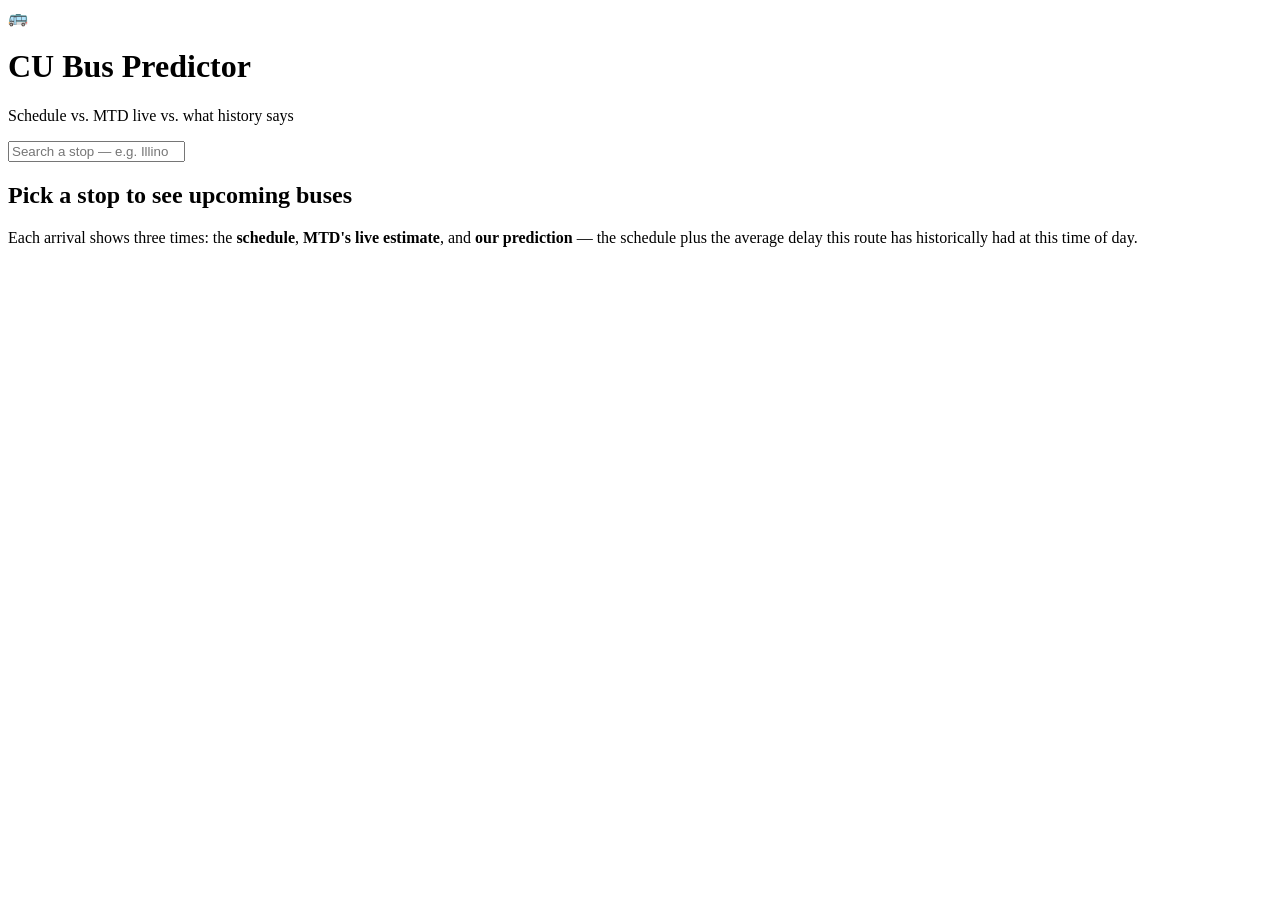
==== busapp/static/index.html @ c0a42e97 "Add arrivals board web UI Single-page vanilla JS/CSS (no build step): debounced stop search with key" ====
<!DOCTYPE html>
<html lang="en">
<head>
  <meta charset="utf-8">
  <meta name="viewport" content="width=device-width, initial-scale=1">
  <title>CU Bus Predictor</title>
  <link rel="stylesheet" href="/static/style.css">
</head>
<body>
  <header class="top">
    <div class="brand">
      <span class="logo" aria-hidden="true">🚌</span>
      <div>
        <h1>CU Bus Predictor</h1>
        <p class="tagline">Schedule vs. MTD live vs. what history says</p>
      </div>
    </div>
    <div class="search" role="search">
      <input id="q" type="search" placeholder="Search a stop — e.g. Illinois Terminal, Wright & Healey, 3121"
             autocomplete="off" aria-label="Search for a stop" aria-controls="suggest">
      <ul id="suggest" class="suggest" role="listbox" hidden></ul>
    </div>
  </header>

  <main>
    <section id="empty" class="empty">
      <h2>Pick a stop to see upcoming buses</h2>
      <p>Each arrival shows three times: the <b>schedule</b>, <b>MTD's live estimate</b>, and
        <b>our prediction</b> — the schedule plus the average delay this route has historically had
        at this time of day.</p>
    </section>

    <section id="board" hidden>
      <div class="board-head">
        <div>
          <h2 id="stop-name"></h2>
          <p id="stop-meta" class="muted"></p>
        </div>
        <div class="controls">
          <label>Model <select id="model"></select></label>
          <button id="refresh" type="button" title="Refresh now">↻</button>
        </div>
      </div>
      <div id="rt-warning" class="warning" hidden>MTD's live feed is unavailable — showing schedule and our predictions only.</div>
      <div class="table-wrap">
        <table>
          <thead>
            <tr>
              <th>Route</th>
              <th>Destination</th>
              <th class="num">Scheduled</th>
              <th class="num">MTD live</th>
              <th class="num">Our prediction</th>
              <th class="num">Arrives</th>
            </tr>
          </thead>
          <tbody id="rows"></tbody>
        </table>
      </div>
      <p id="no-rows" class="muted" hidden>No more buses scheduled here in the next 90 minutes.</p>
      <p class="legend muted">
        <span class="dot live"></span> tracked by MTD ·
        <span class="late">+late</span> / <span class="early">−early</span> vs schedule ·
        "Arrives" uses MTD's live time when the bus is tracked, otherwise our prediction.
      </p>
    </section>

    <section id="accuracy" class="accuracy" hidden></section>
  </main>

  <footer id="health" class="muted"></footer>
  <script src="/static/app.js"></script>
</body>
</html>
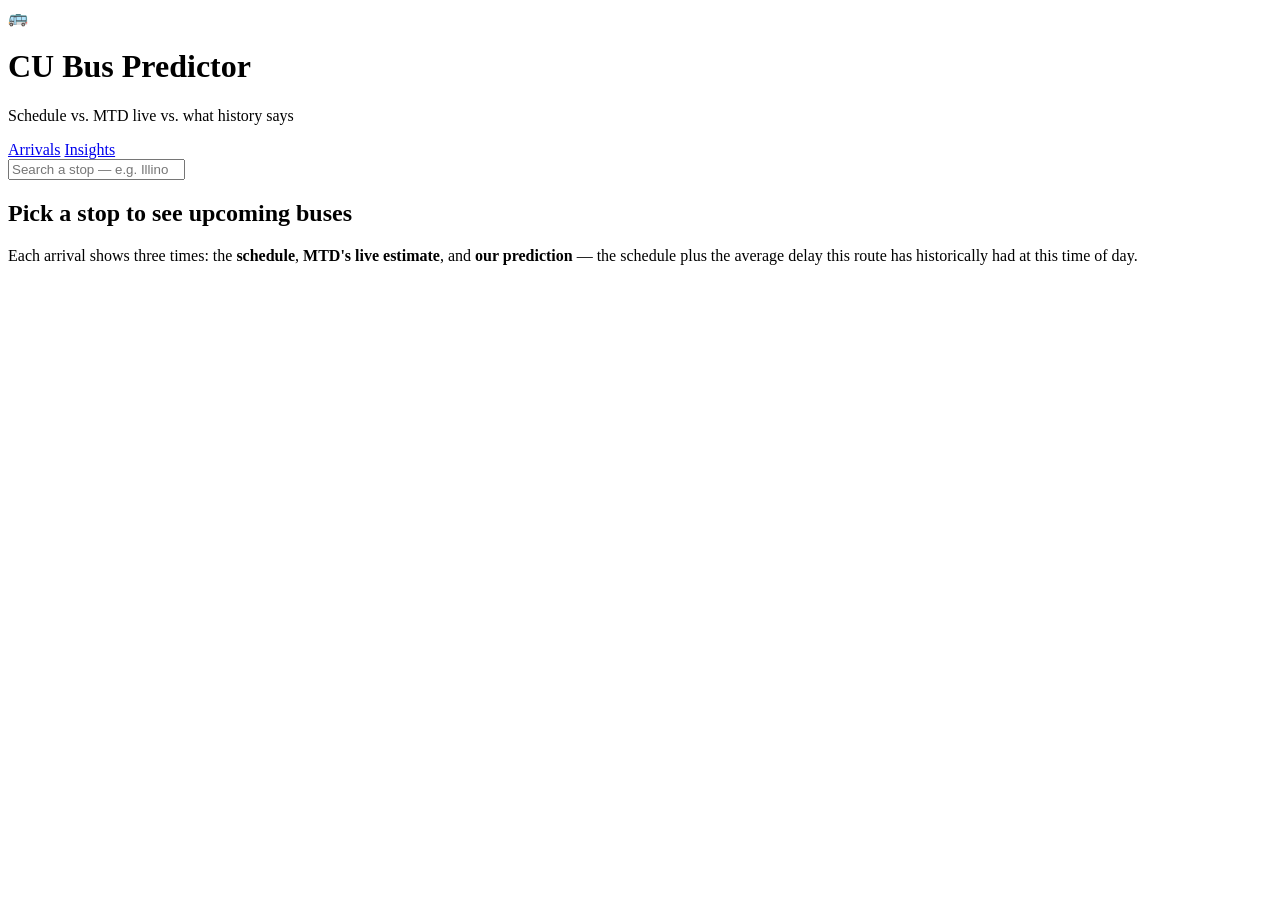
==== commit dd31c4e6: "Add Insights page: lateness and accuracy by line, stop, hour and day - breakdown.py: per-group mean/" ====
--- a/busapp/static/index.html
+++ b/busapp/static/index.html
@@ -15,6 +15,10 @@
         <p class="tagline">Schedule vs. MTD live vs. what history says</p>
       </div>
     </div>
+    <nav class="nav" aria-label="Pages">
+      <a href="/" aria-current="page">Arrivals</a>
+      <a href="/insights">Insights</a>
+    </nav>
     <div class="search" role="search">
       <input id="q" type="search" placeholder="Search a stop — e.g. Illinois Terminal, Wright & Healey, 3121"
              autocomplete="off" aria-label="Search for a stop" aria-controls="suggest">
